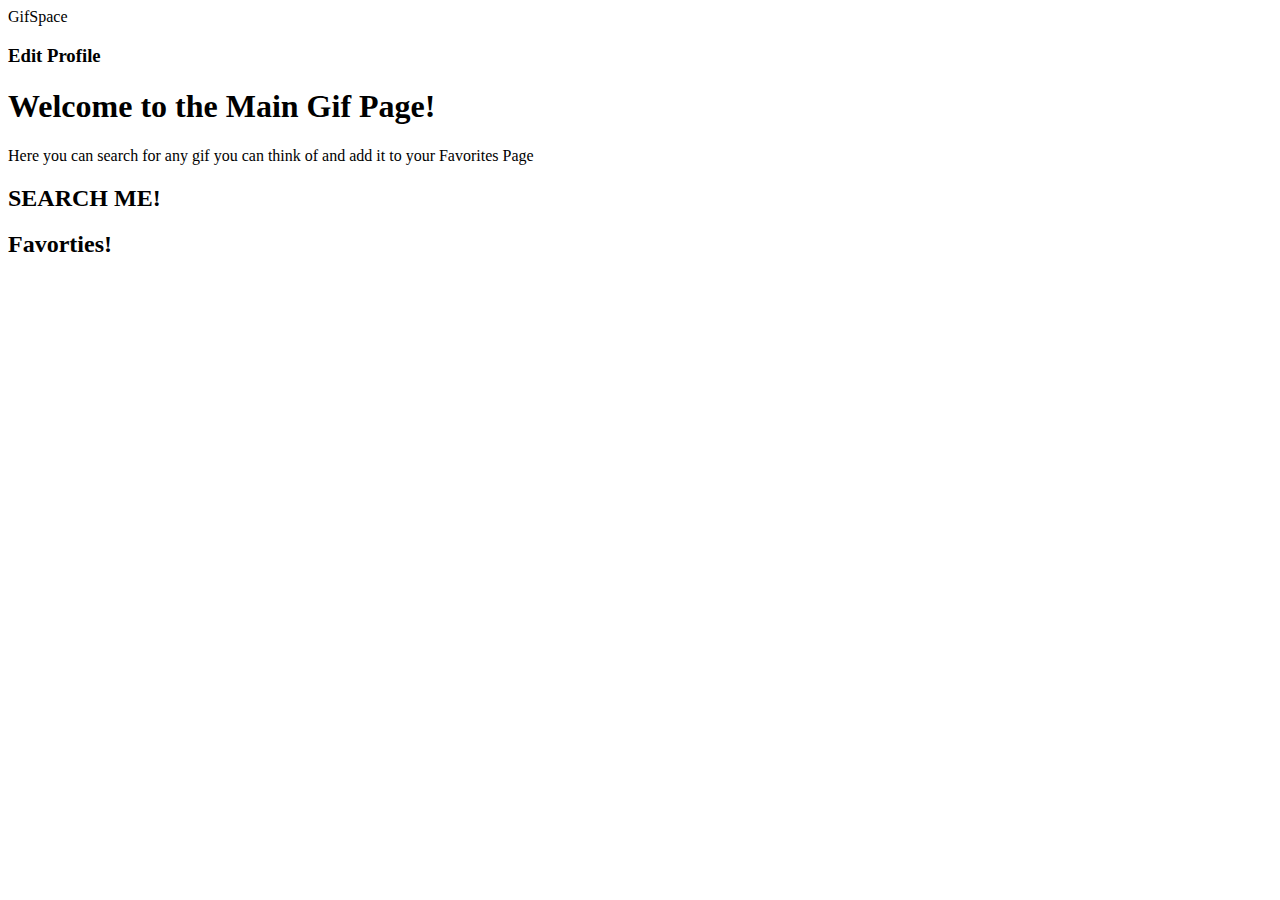
==== index.html @ 5479823a "Intial layout for Html" ====
<!DOCTYPE html>
<html lang="en">
<head>
    <meta charset="UTF-8">
    <meta name="viewport" content="width=device-width, initial-scale=1.0">
    <title>GifSpace</title>
     <script src="./js/app.js"></script>
    <link href="./css/style.css" rel="stylesheet">
</head>
<body>
    <!-- Header here h1(GifSpace)-->
    <header>GifSpace</header>
    <!--Profile edit button-->
    <h3>Edit Profile</h3>
    <!--Main Gif Page-->
    <h1>Welcome to the Main Gif Page!</h1>
    <p>Here you can search for any gif you can think of and add it to your Favorites Page</p>
    <div class="gifmain"></div>
    
    <!-- Search next to Gif page-->
    <h2>SEARCH ME!</h2>
    <!--Favorites button to go to favorites page-->
    <h2>Favorties!</h2>
</body>
</html>
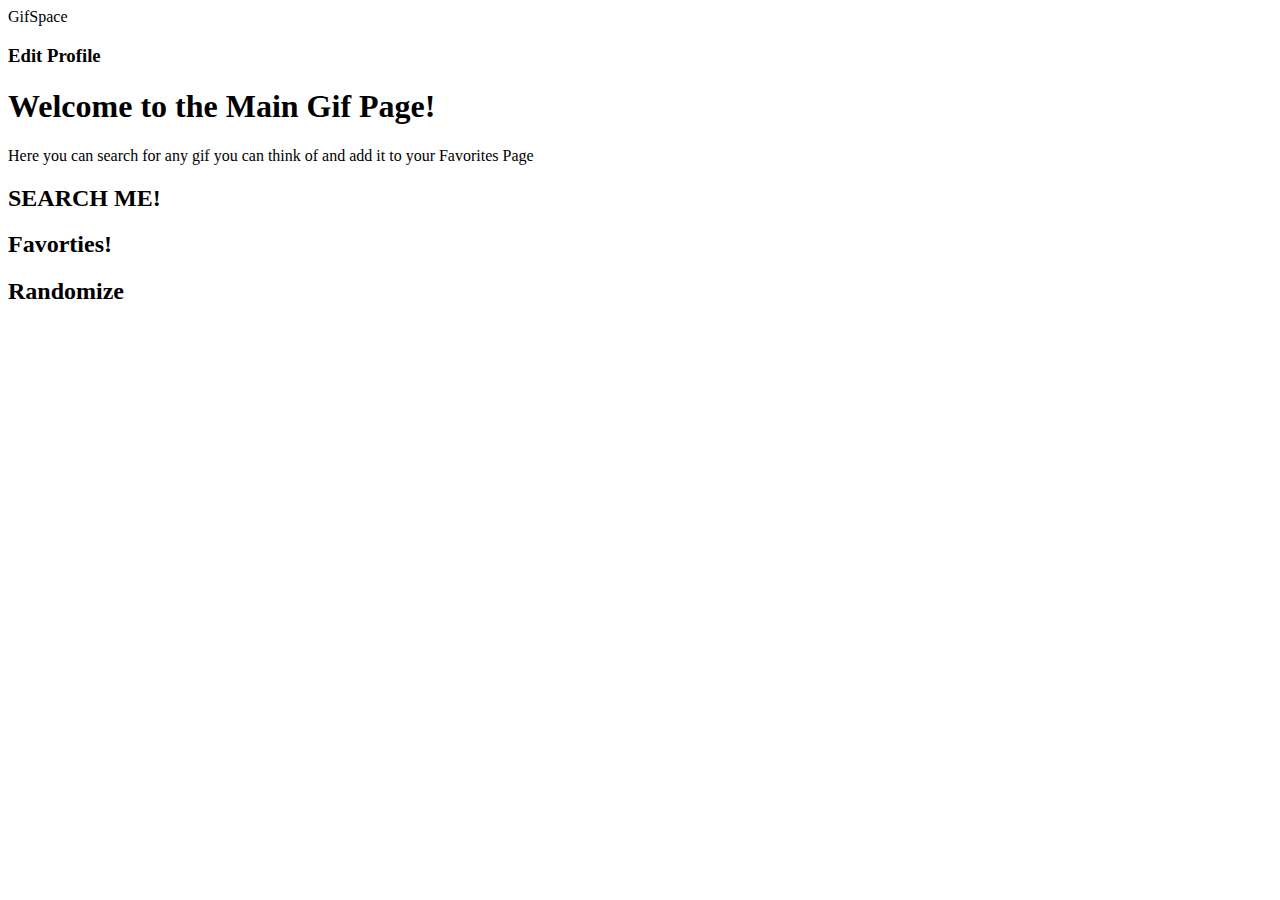
==== commit d8455059: "Created API connector" ====
--- a/index.html
+++ b/index.html
@@ -16,10 +16,11 @@
     <h1>Welcome to the Main Gif Page!</h1>
     <p>Here you can search for any gif you can think of and add it to your Favorites Page</p>
     <div class="gifmain"></div>
-    
+
     <!-- Search next to Gif page-->
     <h2>SEARCH ME!</h2>
     <!--Favorites button to go to favorites page-->
     <h2>Favorties!</h2>
+    <h2>Randomize</h2>
 </body>
-</html>+</html>
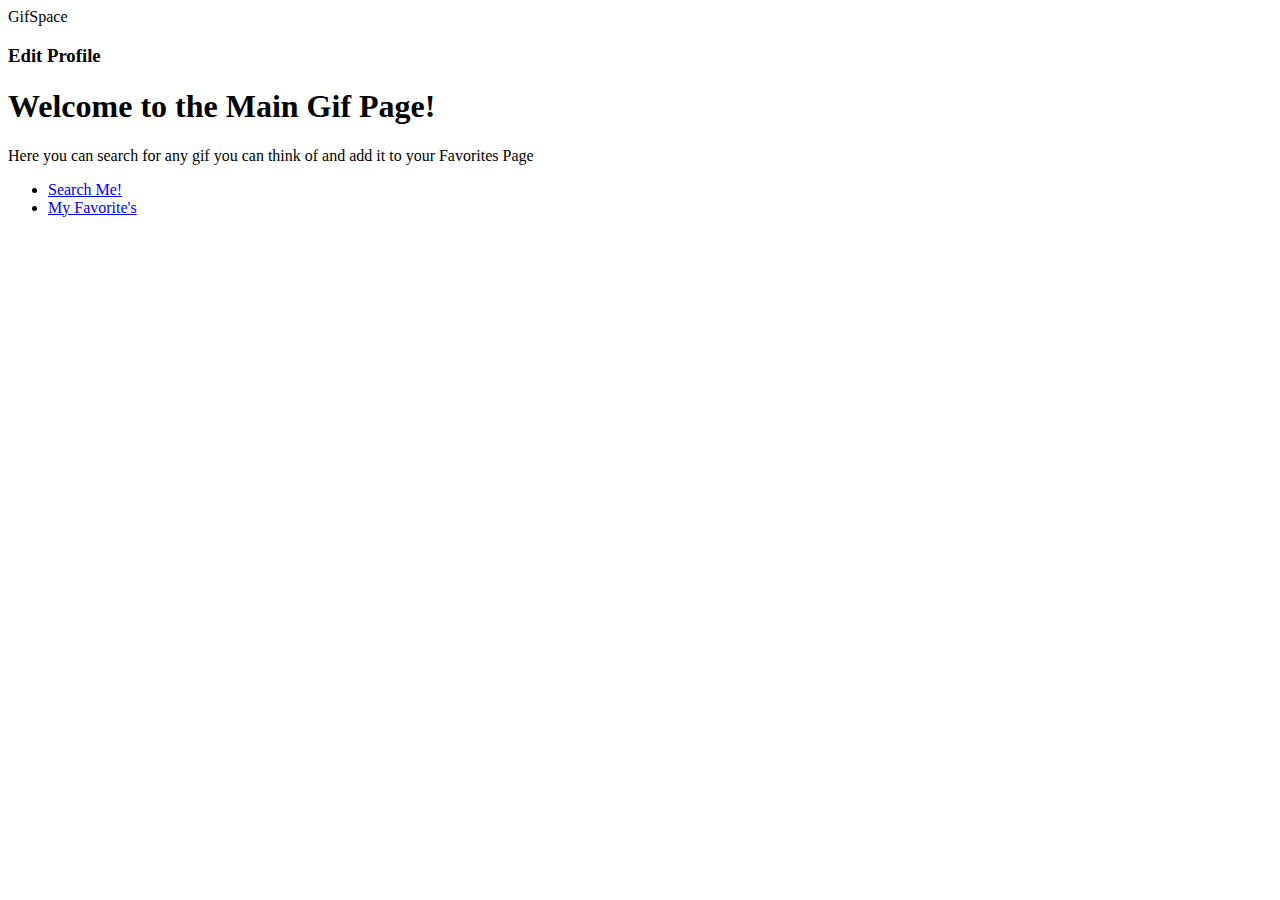
==== commit bc3f77e9: "created tabs for user to cycle through pages" ====
--- a/index.html
+++ b/index.html
@@ -10,17 +10,30 @@
 <body>
     <!-- Header here h1(GifSpace)-->
     <header>GifSpace</header>
+
     <!--Profile edit button-->
     <h3>Edit Profile</h3>
     <!--Main Gif Page-->
     <h1>Welcome to the Main Gif Page!</h1>
     <p>Here you can search for any gif you can think of and add it to your Favorites Page</p>
+    <nav>
+        <ul>
+            <li>
+                <a href="#">Search Me!</a>
+            </li>
+            <li>
+                <a href="#">My Favorite's</a>
+            </li>
+        </ul>
+        <!--step 1 try on my own
+        step 2 research a solution
+    step 3 ask you for help but using very point questions and where Im stuck at in my code-->
+    <!--unordered list that goes horizonatlly
+    each item in the list is a link
+each item to be styled to look like a tab with rounded corners
+html page for each link, each html page should have this page as a base.-->
+
+    </nav>
     <div class="gifmain"></div>
-
-    <!-- Search next to Gif page-->
-    <h2>SEARCH ME!</h2>
-    <!--Favorites button to go to favorites page-->
-    <h2>Favorties!</h2>
-    <h2>Randomize</h2>
 </body>
 </html>
